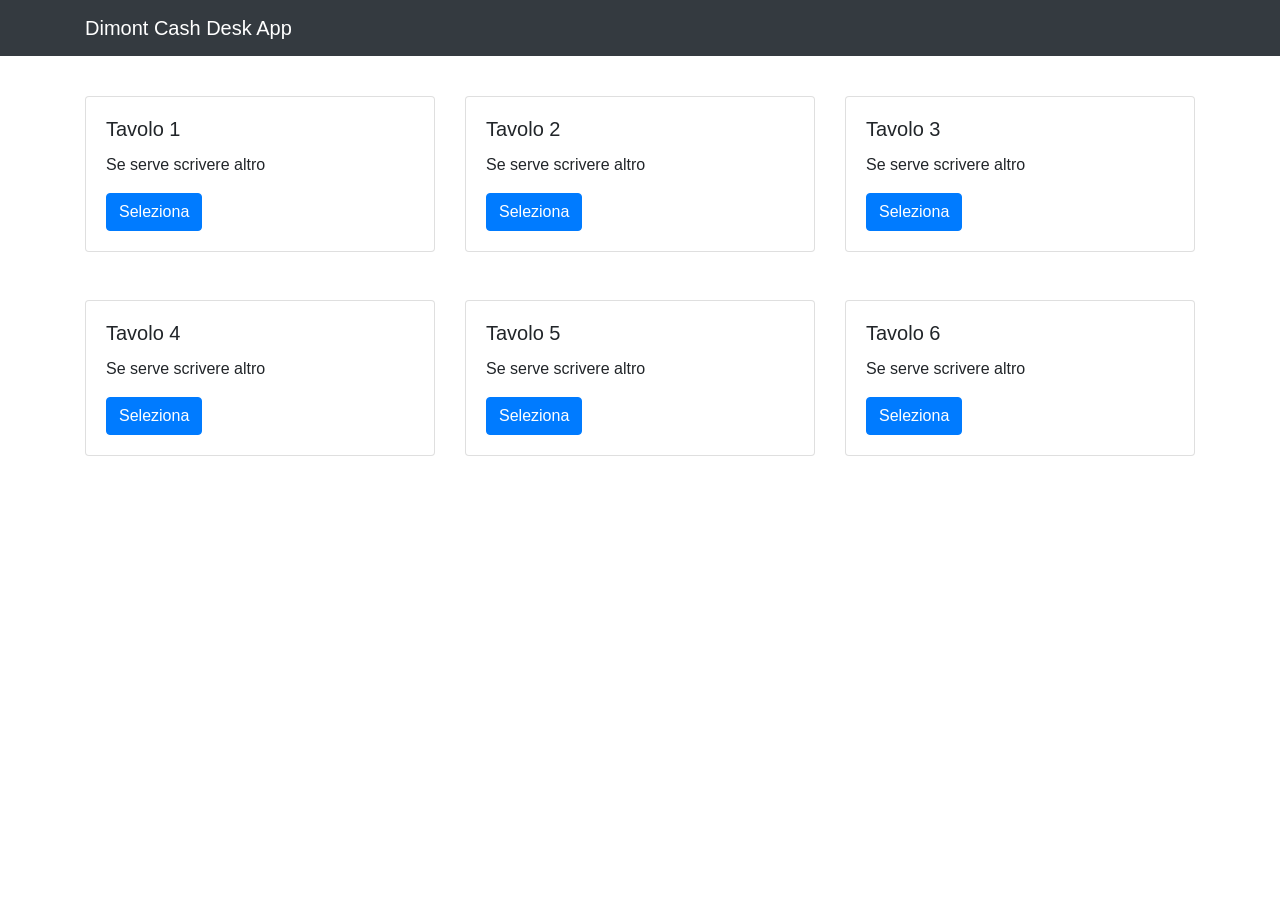
==== index.html @ 784feb0d "first commit" ====
<!DOCTYPE html>
<html lang="en">

<head>

    <meta charset="utf-8">
    <meta name="viewport" content="width=device-width, initial-scale=1, shrink-to-fit=no">
    <meta name="description" content="">
    <meta name="author" content="">

    <title>Dimont Cash Desk App</title>

    <!-- Bootstrap core CSS -->
    <link rel="stylesheet" href="https://stackpath.bootstrapcdn.com/bootstrap/4.1.3/css/bootstrap.min.css"
          integrity="sha384-MCw98/SFnGE8fJT3GXwEOngsV7Zt27NXFoaoApmYm81iuXoPkFOJwJ8ERdknLPMO" crossorigin="anonymous">

    <!-- Custom styles for this template -->
    <link href="css/heroic-features.css" rel="stylesheet">

</head>

<body>
<nav class="navbar navbar-expand-lg navbar-dark bg-dark fixed-top">
    <div class="container">
        <a class="navbar-brand" href="#">Dimont Cash Desk App</a>
        <button class="navbar-toggler" type="button" data-toggle="collapse" data-target="#navbarResponsive"
                aria-controls="navbarResponsive" aria-expanded="false" aria-label="Toggle navigation">
            <span class="navbar-toggler-icon"></span>
        </button>
        <div class="collapse navbar-collapse" id="navbarResponsive">
            <ul class="navbar-nav ml-auto">
                <!-- <li class="nav-item">
                    <button type="button" class="btn btn-primary" data-toggle="modal" data-target="#totalModal">
                        TOTALE 18€
                    </button>
                </li> -->
            </ul>
        </div>
    </div>
</nav>

<!-- Page Content -->
<div class="container mt-5">
    <div class="row">
        <div class="col-md-4 mt-5">
            <div class="card">
                <div class="card-body">
                  <h5 class="card-title">Tavolo 1</h5>
                  <p class="card-text">Se serve scrivere altro</p>
                  <a href="table.html" class="btn btn-primary">Seleziona</a>
                </div>
              </div>
        </div>
        <div class="col-md-4 mt-5">
            <div class="card">
                <div class="card-body">
                  <h5 class="card-title">Tavolo 2</h5>
                  <p class="card-text">Se serve scrivere altro</p>
                  <a href="table.html" class="btn btn-primary">Seleziona</a>
                </div>
              </div>
        </div>
        <div class="col-md-4 mt-5">
            <div class="card">
                <div class="card-body">
                  <h5 class="card-title">Tavolo 3</h5>
                  <p class="card-text">Se serve scrivere altro</p>
                  <a href="table.html" class="btn btn-primary">Seleziona</a>
                </div>
              </div>
        </div>
        <div class="col-md-4 mt-5">
            <div class="card">
                <div class="card-body">
                  <h5 class="card-title">Tavolo 4</h5>
                  <p class="card-text">Se serve scrivere altro</p>
                  <a href="table.html" class="btn btn-primary">Seleziona</a>
                </div>
              </div>
        </div>
        <div class="col-md-4 mt-5">
            <div class="card">
                <div class="card-body">
                  <h5 class="card-title">Tavolo 5</h5>
                  <p class="card-text">Se serve scrivere altro</p>
                  <a href="table.html" class="btn btn-primary">Seleziona</a>
                </div>
              </div>
        </div>
        <div class="col-md-4 mt-5">
            <div class="card">
                <div class="card-body">
                  <h5 class="card-title">Tavolo 6</h5>
                  <p class="card-text">Se serve scrivere altro</p>
                  <a href="table.html" class="btn btn-primary">Seleziona</a>
                </div>
              </div>
        </div>

    </div>
</div>

<!-- /.container -->

<!-- Bootstrap core JavaScript -->
<script src="https://code.jquery.com/jquery-3.3.1.slim.min.js"
        integrity="sha384-q8i/X+965DzO0rT7abK41JStQIAqVgRVzpbzo5smXKp4YfRvH+8abtTE1Pi6jizo"
        crossorigin="anonymous"></script>
<script src="https://cdnjs.cloudflare.com/ajax/libs/popper.js/1.14.3/umd/popper.min.js"
        integrity="sha384-ZMP7rVo3mIykV+2+9J3UJ46jBk0WLaUAdn689aCwoqbBJiSnjAK/l8WvCWPIPm49"
        crossorigin="anonymous"></script>
<script src="https://stackpath.bootstrapcdn.com/bootstrap/4.1.3/js/bootstrap.min.js"
        integrity="sha384-ChfqqxuZUCnJSK3+MXmPNIyE6ZbWh2IMqE241rYiqJxyMiZ6OW/JmZQ5stwEULTy"
        crossorigin="anonymous"></script>

</body>

</html>
---- css/heroic-features.css ----
.min-20 {
    min-height: 20em;
}
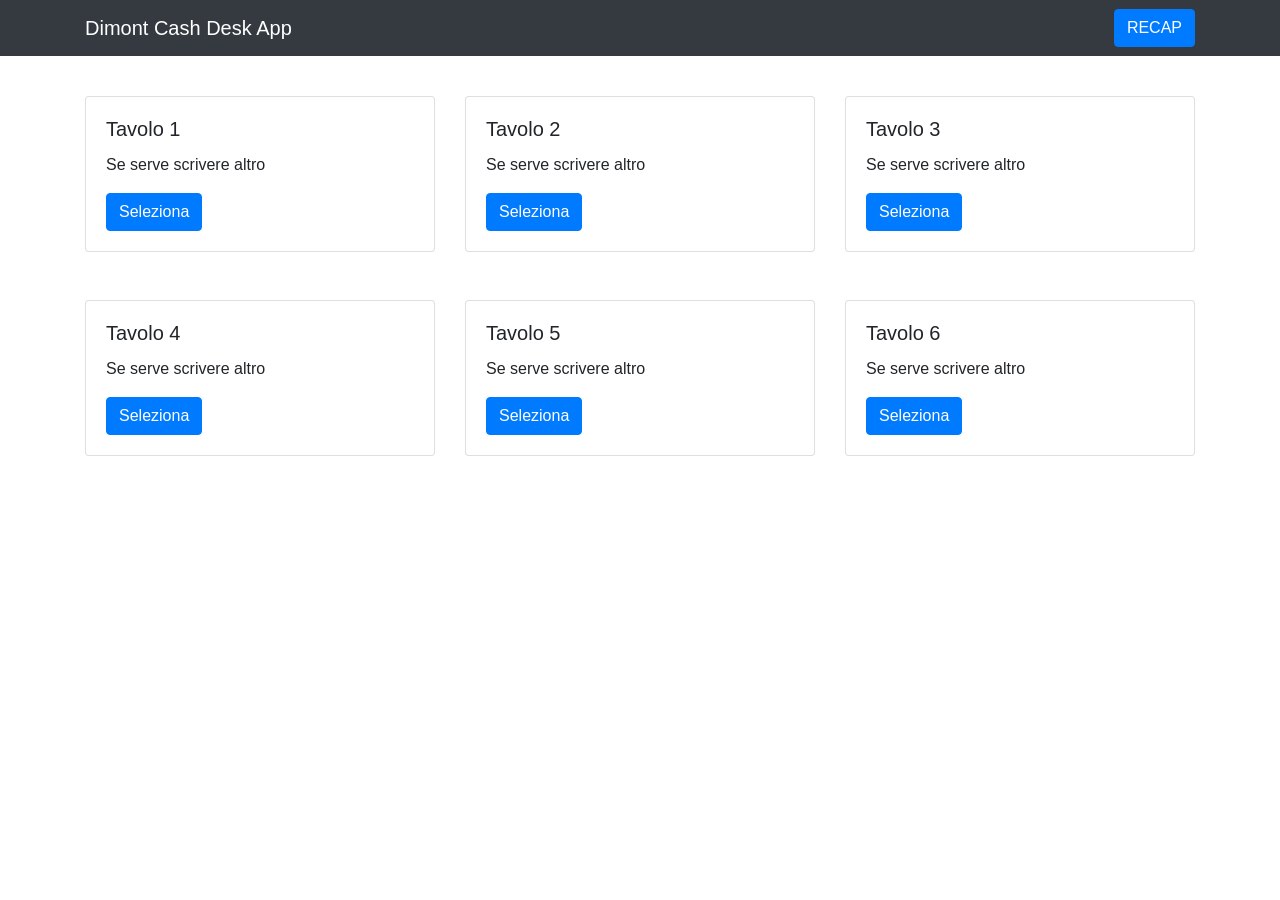
==== commit 4afe64d6: "add recap page" ====
--- a/index.html
+++ b/index.html
@@ -1,119 +1,113 @@
 <!DOCTYPE html>
-<html lang="en">
-
+<html lang="it">
 <head>
-
-    <meta charset="utf-8">
-    <meta name="viewport" content="width=device-width, initial-scale=1, shrink-to-fit=no">
-    <meta name="description" content="">
-    <meta name="author" content="">
-
-    <title>Dimont Cash Desk App</title>
-
-    <!-- Bootstrap core CSS -->
-    <link rel="stylesheet" href="https://stackpath.bootstrapcdn.com/bootstrap/4.1.3/css/bootstrap.min.css"
-          integrity="sha384-MCw98/SFnGE8fJT3GXwEOngsV7Zt27NXFoaoApmYm81iuXoPkFOJwJ8ERdknLPMO" crossorigin="anonymous">
-
-    <!-- Custom styles for this template -->
-    <link href="css/heroic-features.css" rel="stylesheet">
-
+  <meta charset="utf-8">
+  <meta name="viewport" content="width=device-width, initial-scale=1, shrink-to-fit=no">
+  <meta name="description" content="">
+  <meta name="author" content="Piero Ometto">
+  <title>Dimont Cash Desk App</title>
+  <!-- Bootstrap core CSS -->
+  <link rel="stylesheet" href="https://stackpath.bootstrapcdn.com/bootstrap/4.1.3/css/bootstrap.min.css"
+    integrity="sha384-MCw98/SFnGE8fJT3GXwEOngsV7Zt27NXFoaoApmYm81iuXoPkFOJwJ8ERdknLPMO" crossorigin="anonymous">
+  <!-- Custom styles for this template -->
+  <link href="css/heroic-features.css" rel="stylesheet">
 </head>
 
 <body>
-<nav class="navbar navbar-expand-lg navbar-dark bg-dark fixed-top">
+  <nav class="navbar navbar-expand-lg navbar-dark bg-dark fixed-top">
     <div class="container">
-        <a class="navbar-brand" href="#">Dimont Cash Desk App</a>
-        <button class="navbar-toggler" type="button" data-toggle="collapse" data-target="#navbarResponsive"
-                aria-controls="navbarResponsive" aria-expanded="false" aria-label="Toggle navigation">
-            <span class="navbar-toggler-icon"></span>
-        </button>
-        <div class="collapse navbar-collapse" id="navbarResponsive">
-            <ul class="navbar-nav ml-auto">
-                <!-- <li class="nav-item">
+      <a class="navbar-brand" href="#">Dimont Cash Desk App</a>
+      <button class="navbar-toggler" type="button" data-toggle="collapse" data-target="#navbarResponsive"
+        aria-controls="navbarResponsive" aria-expanded="false" aria-label="Toggle navigation">
+        <span class="navbar-toggler-icon"></span>
+      </button>
+      <div class="collapse navbar-collapse" id="navbarResponsive">
+        <ul class="navbar-nav ml-auto">
+          <!-- <li class="nav-item">
                     <button type="button" class="btn btn-primary" data-toggle="modal" data-target="#totalModal">
                         TOTALE 18€
                     </button>
                 </li> -->
-            </ul>
+                <li class="nav-item ml-5">
+                  <a href="recap.html">
+                      <button type="button" class="btn btn-primary">
+                          RECAP
+                      </button>
+                  </a>
+              </li>
+        </ul>
+      </div>
+    </div>
+  </nav>
+  <!-- Page Content -->
+  <div class="container mt-5">
+    <div class="row">
+      <div class="col-md-4 mt-5">
+        <div class="card">
+          <div class="card-body">
+            <h5 class="card-title">Tavolo 1</h5>
+            <p class="card-text">Se serve scrivere altro</p>
+            <a href="table.html" class="btn btn-primary">Seleziona</a>
+          </div>
         </div>
+      </div>
+      <div class="col-md-4 mt-5">
+        <div class="card">
+          <div class="card-body">
+            <h5 class="card-title">Tavolo 2</h5>
+            <p class="card-text">Se serve scrivere altro</p>
+            <a href="table.html" class="btn btn-primary">Seleziona</a>
+          </div>
+        </div>
+      </div>
+      <div class="col-md-4 mt-5">
+        <div class="card">
+          <div class="card-body">
+            <h5 class="card-title">Tavolo 3</h5>
+            <p class="card-text">Se serve scrivere altro</p>
+            <a href="table.html" class="btn btn-primary">Seleziona</a>
+          </div>
+        </div>
+      </div>
+      <div class="col-md-4 mt-5">
+        <div class="card">
+          <div class="card-body">
+            <h5 class="card-title">Tavolo 4</h5>
+            <p class="card-text">Se serve scrivere altro</p>
+            <a href="table.html" class="btn btn-primary">Seleziona</a>
+          </div>
+        </div>
+      </div>
+      <div class="col-md-4 mt-5">
+        <div class="card">
+          <div class="card-body">
+            <h5 class="card-title">Tavolo 5</h5>
+            <p class="card-text">Se serve scrivere altro</p>
+            <a href="table.html" class="btn btn-primary">Seleziona</a>
+          </div>
+        </div>
+      </div>
+      <div class="col-md-4 mt-5">
+        <div class="card">
+          <div class="card-body">
+            <h5 class="card-title">Tavolo 6</h5>
+            <p class="card-text">Se serve scrivere altro</p>
+            <a href="table.html" class="btn btn-primary">Seleziona</a>
+          </div>
+        </div>
+      </div>
     </div>
-</nav>
-
-<!-- Page Content -->
-<div class="container mt-5">
-    <div class="row">
-        <div class="col-md-4 mt-5">
-            <div class="card">
-                <div class="card-body">
-                  <h5 class="card-title">Tavolo 1</h5>
-                  <p class="card-text">Se serve scrivere altro</p>
-                  <a href="table.html" class="btn btn-primary">Seleziona</a>
-                </div>
-              </div>
-        </div>
-        <div class="col-md-4 mt-5">
-            <div class="card">
-                <div class="card-body">
-                  <h5 class="card-title">Tavolo 2</h5>
-                  <p class="card-text">Se serve scrivere altro</p>
-                  <a href="table.html" class="btn btn-primary">Seleziona</a>
-                </div>
-              </div>
-        </div>
-        <div class="col-md-4 mt-5">
-            <div class="card">
-                <div class="card-body">
-                  <h5 class="card-title">Tavolo 3</h5>
-                  <p class="card-text">Se serve scrivere altro</p>
-                  <a href="table.html" class="btn btn-primary">Seleziona</a>
-                </div>
-              </div>
-        </div>
-        <div class="col-md-4 mt-5">
-            <div class="card">
-                <div class="card-body">
-                  <h5 class="card-title">Tavolo 4</h5>
-                  <p class="card-text">Se serve scrivere altro</p>
-                  <a href="table.html" class="btn btn-primary">Seleziona</a>
-                </div>
-              </div>
-        </div>
-        <div class="col-md-4 mt-5">
-            <div class="card">
-                <div class="card-body">
-                  <h5 class="card-title">Tavolo 5</h5>
-                  <p class="card-text">Se serve scrivere altro</p>
-                  <a href="table.html" class="btn btn-primary">Seleziona</a>
-                </div>
-              </div>
-        </div>
-        <div class="col-md-4 mt-5">
-            <div class="card">
-                <div class="card-body">
-                  <h5 class="card-title">Tavolo 6</h5>
-                  <p class="card-text">Se serve scrivere altro</p>
-                  <a href="table.html" class="btn btn-primary">Seleziona</a>
-                </div>
-              </div>
-        </div>
-
-    </div>
-</div>
-
-<!-- /.container -->
-
-<!-- Bootstrap core JavaScript -->
-<script src="https://code.jquery.com/jquery-3.3.1.slim.min.js"
-        integrity="sha384-q8i/X+965DzO0rT7abK41JStQIAqVgRVzpbzo5smXKp4YfRvH+8abtTE1Pi6jizo"
-        crossorigin="anonymous"></script>
-<script src="https://cdnjs.cloudflare.com/ajax/libs/popper.js/1.14.3/umd/popper.min.js"
-        integrity="sha384-ZMP7rVo3mIykV+2+9J3UJ46jBk0WLaUAdn689aCwoqbBJiSnjAK/l8WvCWPIPm49"
-        crossorigin="anonymous"></script>
-<script src="https://stackpath.bootstrapcdn.com/bootstrap/4.1.3/js/bootstrap.min.js"
-        integrity="sha384-ChfqqxuZUCnJSK3+MXmPNIyE6ZbWh2IMqE241rYiqJxyMiZ6OW/JmZQ5stwEULTy"
-        crossorigin="anonymous"></script>
-
+  </div>
+  <!-- /.container -->
+  <!-- Bootstrap core JavaScript -->
+  <script src="https://code.jquery.com/jquery-3.3.1.slim.min.js"
+    integrity="sha384-q8i/X+965DzO0rT7abK41JStQIAqVgRVzpbzo5smXKp4YfRvH+8abtTE1Pi6jizo"
+    crossorigin="anonymous"></script>
+  <script src="https://cdnjs.cloudflare.com/ajax/libs/popper.js/1.14.3/umd/popper.min.js"
+    integrity="sha384-ZMP7rVo3mIykV+2+9J3UJ46jBk0WLaUAdn689aCwoqbBJiSnjAK/l8WvCWPIPm49"
+    crossorigin="anonymous"></script>
+  <script src="https://stackpath.bootstrapcdn.com/bootstrap/4.1.3/js/bootstrap.min.js"
+    integrity="sha384-ChfqqxuZUCnJSK3+MXmPNIyE6ZbWh2IMqE241rYiqJxyMiZ6OW/JmZQ5stwEULTy"
+    crossorigin="anonymous"></script>
 </body>
-
-</html>
-
+</html>
